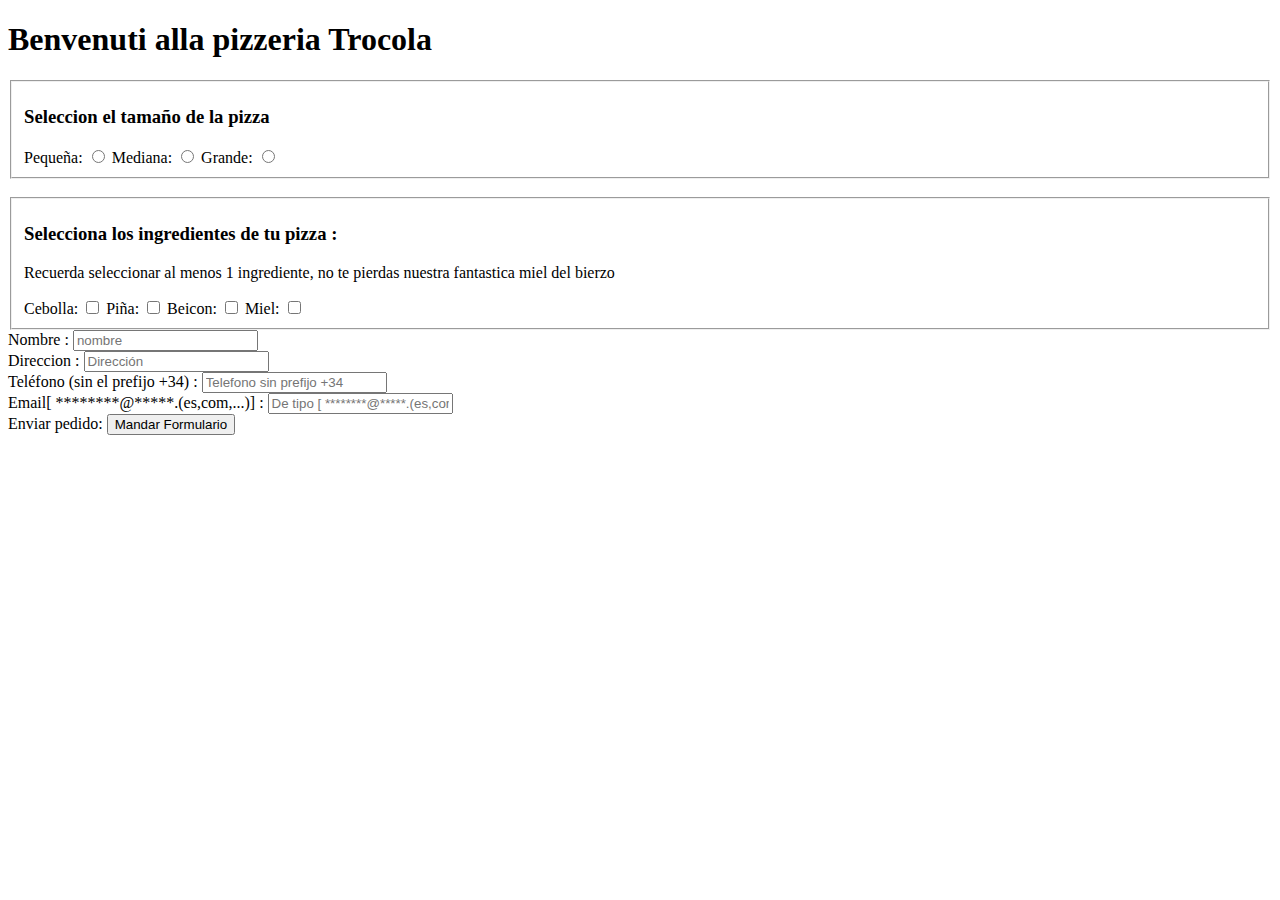
==== index.html @ 9f90cff6 "Iniciado" ====
<!DOCTYPE html>
<html lang="en">
<head>
    <meta charset="UTF-8">
    <meta http-equiv="X-UA-Compatible" content="IE=edge">
    <meta name="viewport" content="width=device-width, initial-scale=1.0">
    <!--<link rel="stylesheet" type="text/css" href="css/estilo.css">-->  
    <script type="text/javascript" src="JS/precio.js"></script>
    <script type="text/javascript" src="JS/validacion.js"></script>
    <title>PazzetoTrocala</title>
    
</head>
<body>
    <!--Creamos un form-->
    <form id="formulario">
        <h1>Benvenuti alla pizzeria Trocola</h1>
        <fieldset id="radio">
            <h3>Seleccion el tamaño de la pizza</h3>
        <label>Pequeña: </label>
            <input type="radio" id="pequeña" name="tamaño" value="s"/>
            <label>Mediana: </label>
            <input type="radio" id="mediana" name="tamaño" value="m"/>
            <label>Grande: </label>
            <input type="radio" id="grande" name="tamaño" value="g"/>
        </fieldset>
        </br>
        <fieldset id="ingredientes">
            <h3>Selecciona los ingredientes de tu pizza :</h3>
            <p>Recuerda seleccionar al menos 1 ingrediente, no te pierdas nuestra fantastica miel del bierzo</p>
            <label>Cebolla: </label>
            <input type="checkbox" id="cebolla" class="checkbox" name="cebolla" value="s"/>
            <label>Piña: </label>
            <input type="checkbox" id="bacon" class="checkbox" name="bacon" value="s"/>
            <label>Beicon: </label> 
            <input type="checkbox" id="piña" class="checkbox" name="piña" value="s"/>
            <label>Miel: </label>
            <input type="checkbox" id="miel" class="checkbox" name="miel" value="s"/>
        </fieldset>
        <label>Nombre : </label>
        <input type="text" id="nombre" name="nombre" placeholder="nombre"/>
        </br>
        <label>Direccion : </label>
        <input type="text" id="direccion" name="direccion" placeholder="Dirección"/>
        </br>
        <label>Teléfono (sin el prefijo +34) : </label>
        <input type="number" id="telefono" name="telefono" placeholder="Telefono sin prefijo +34"/>
        </br>
        <label>Email[ ********@*****.(es,com,...)] :</label>
        <input type="text" id="email" name="email" placeholder="De tipo [ ********@*****.(es,com,...)] "/>
        </br>
        <label>Enviar pedido: </label>
        <input type="submit" value="Mandar Formulario">
    </form>
    <p id="reporte"></p>
    <p id="precio_total"></P>
</body>
</html>
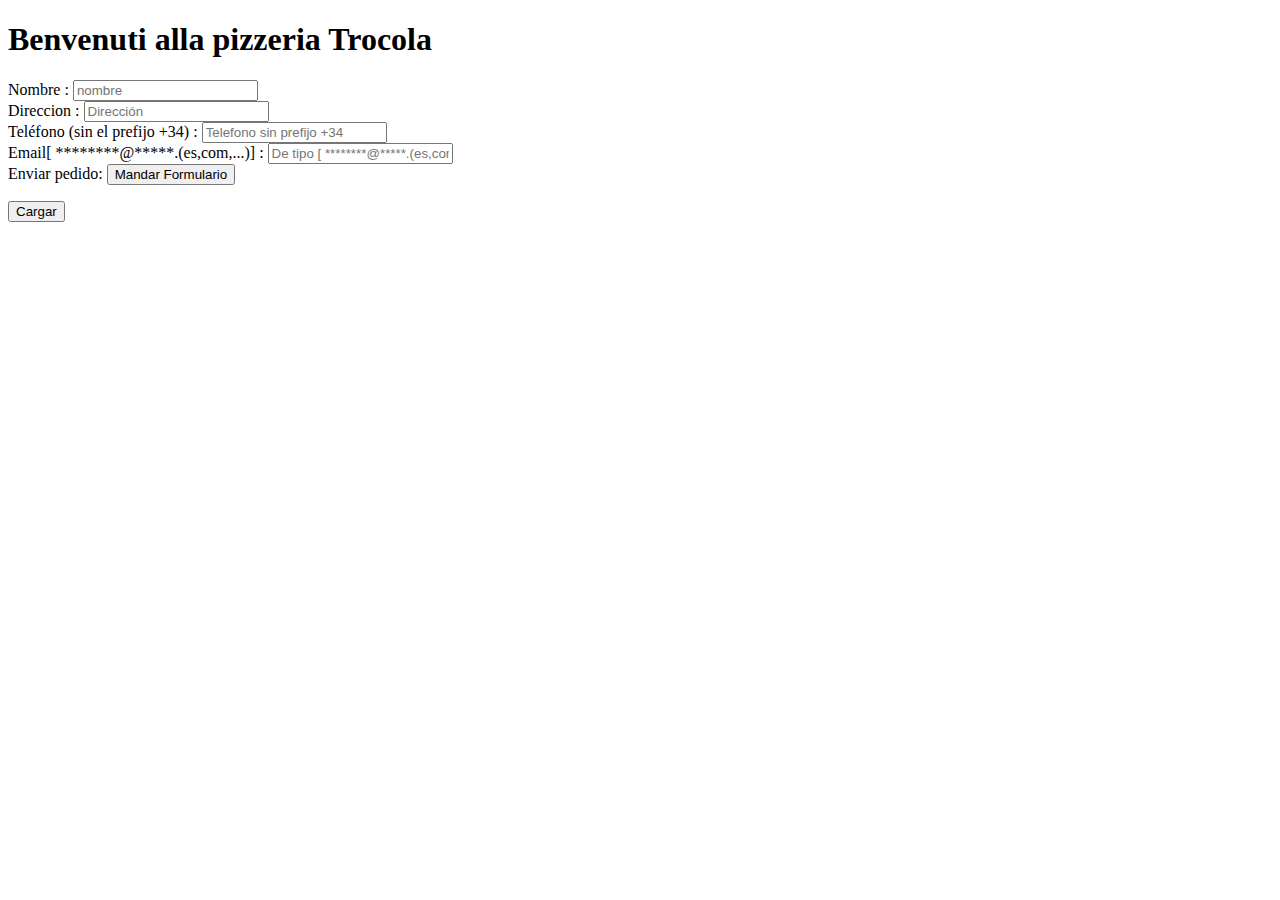
==== commit 4886cd3f: "modificandolo todo" ====
--- a/index.html
+++ b/index.html
@@ -2,40 +2,21 @@
 <html lang="en">
 <head>
     <meta charset="UTF-8">
-    <meta http-equiv="X-UA-Compatible" content="IE=edge">
+ <meta http-equiv="X-UA-Compatible" content="IE=edge">
     <meta name="viewport" content="width=device-width, initial-scale=1.0">
     <!--<link rel="stylesheet" type="text/css" href="css/estilo.css">-->  
     <script type="text/javascript" src="JS/precio.js"></script>
     <script type="text/javascript" src="JS/validacion.js"></script>
+    <script type="text/javascript" src="nuevo.js"></script>
     <title>PazzetoTrocala</title>
     
 </head>
+
 <body>
     <!--Creamos un form-->
     <form id="formulario">
         <h1>Benvenuti alla pizzeria Trocola</h1>
-        <fieldset id="radio">
-            <h3>Seleccion el tamaño de la pizza</h3>
-        <label>Pequeña: </label>
-            <input type="radio" id="pequeña" name="tamaño" value="s"/>
-            <label>Mediana: </label>
-            <input type="radio" id="mediana" name="tamaño" value="m"/>
-            <label>Grande: </label>
-            <input type="radio" id="grande" name="tamaño" value="g"/>
-        </fieldset>
-        </br>
-        <fieldset id="ingredientes">
-            <h3>Selecciona los ingredientes de tu pizza :</h3>
-            <p>Recuerda seleccionar al menos 1 ingrediente, no te pierdas nuestra fantastica miel del bierzo</p>
-            <label>Cebolla: </label>
-            <input type="checkbox" id="cebolla" class="checkbox" name="cebolla" value="s"/>
-            <label>Piña: </label>
-            <input type="checkbox" id="bacon" class="checkbox" name="bacon" value="s"/>
-            <label>Beicon: </label> 
-            <input type="checkbox" id="piña" class="checkbox" name="piña" value="s"/>
-            <label>Miel: </label>
-            <input type="checkbox" id="miel" class="checkbox" name="miel" value="s"/>
-        </fieldset>
+        
         <label>Nombre : </label>
         <input type="text" id="nombre" name="nombre" placeholder="nombre"/>
         </br>
@@ -49,9 +30,12 @@
         <input type="text" id="email" name="email" placeholder="De tipo [ ********@*****.(es,com,...)] "/>
         </br>
         <label>Enviar pedido: </label>
-        <input type="submit" value="Mandar Formulario">
+        <input type="submit" onclick="validacion()" value="Mandar Formulario">
     </form>
     <p id="reporte"></p>
     <p id="precio_total"></P>
+    <table id="resultadoBusqueda"></table>
+    <div id="formi"></div>
+    <input type="button" onclick="cargarinf()" value="Cargar">
 </body>
 </html>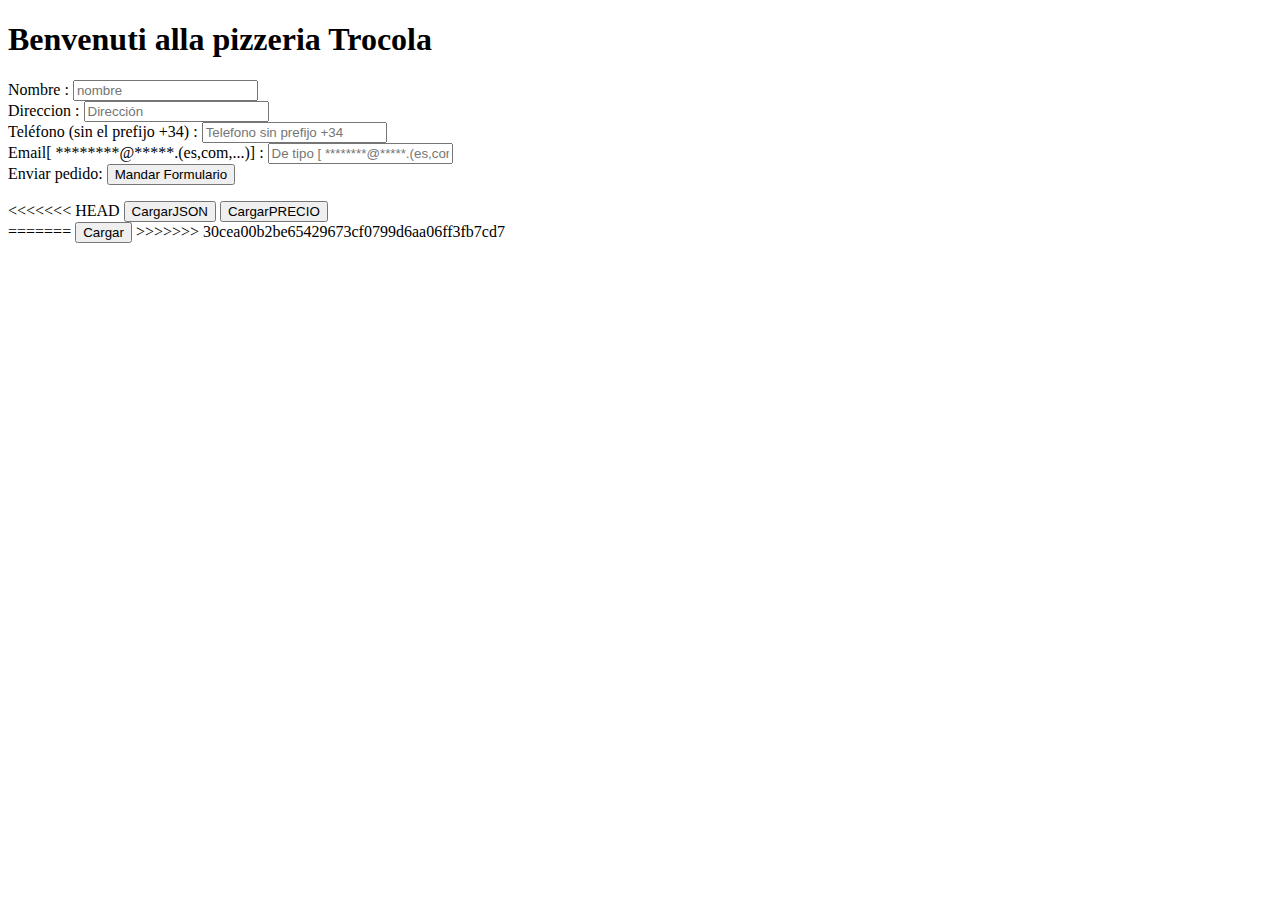
==== commit e58deea1: "Arreglando cosas" ====
--- a/index.html
+++ b/index.html
@@ -36,6 +36,12 @@
     <p id="precio_total"></P>
     <table id="resultadoBusqueda"></table>
     <div id="formi"></div>
+<<<<<<< HEAD
+    <input type="button" onclick="cargarinf()" value="CargarJSON">
+    <input type="button" onclick="calcuprecio()" value="CargarPRECIO">
+    <div id="prec"></div>
+=======
     <input type="button" onclick="cargarinf()" value="Cargar">
+>>>>>>> 30cea00b2be65429673cf0799d6aa06ff3fb7cd7
 </body>
 </html>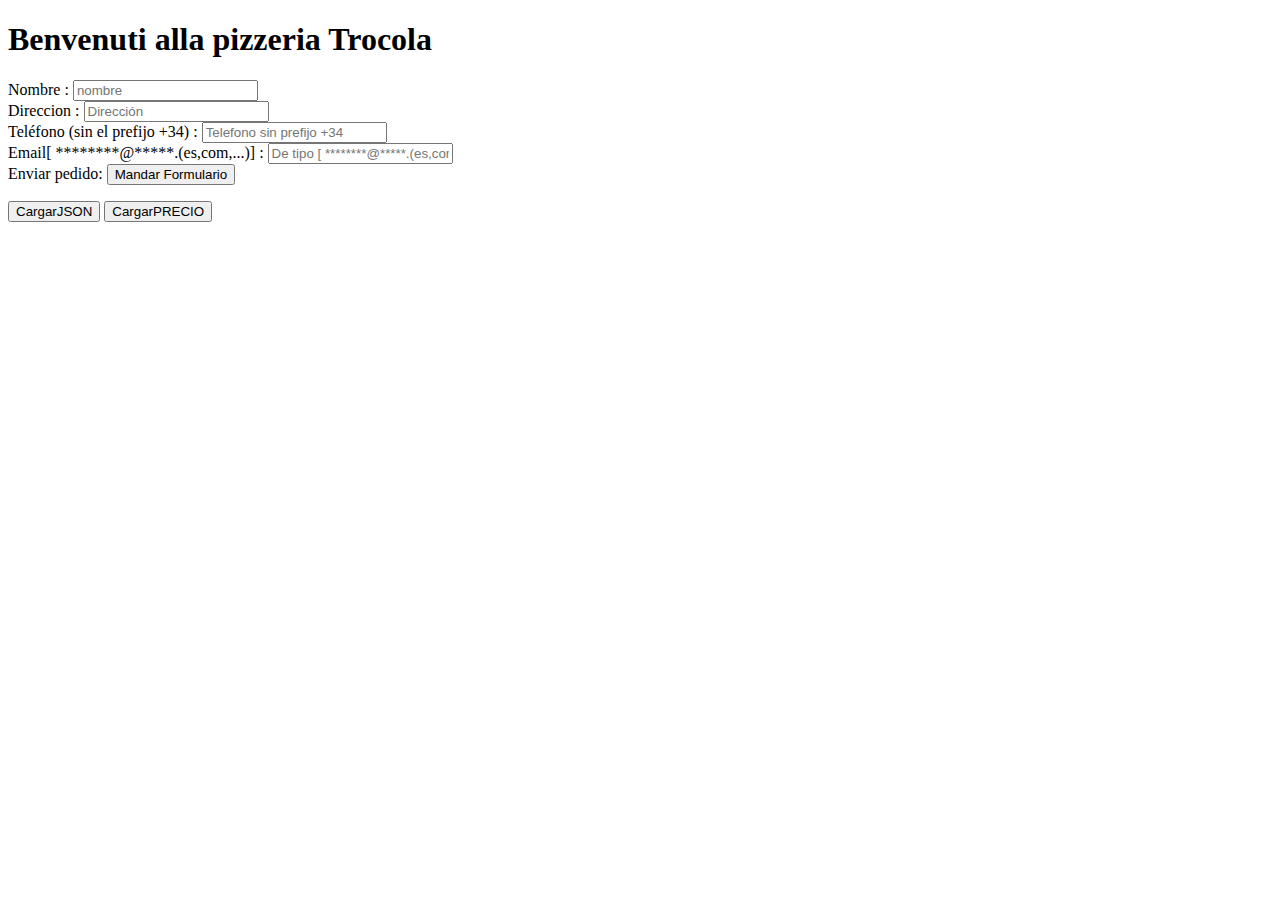
==== commit 48374c25: "modificando cosas" ====
--- a/index.html
+++ b/index.html
@@ -36,12 +36,8 @@
     <p id="precio_total"></P>
     <table id="resultadoBusqueda"></table>
     <div id="formi"></div>
-<<<<<<< HEAD
     <input type="button" onclick="cargarinf()" value="CargarJSON">
     <input type="button" onclick="calcuprecio()" value="CargarPRECIO">
     <div id="prec"></div>
-=======
-    <input type="button" onclick="cargarinf()" value="Cargar">
->>>>>>> 30cea00b2be65429673cf0799d6aa06ff3fb7cd7
 </body>
 </html>